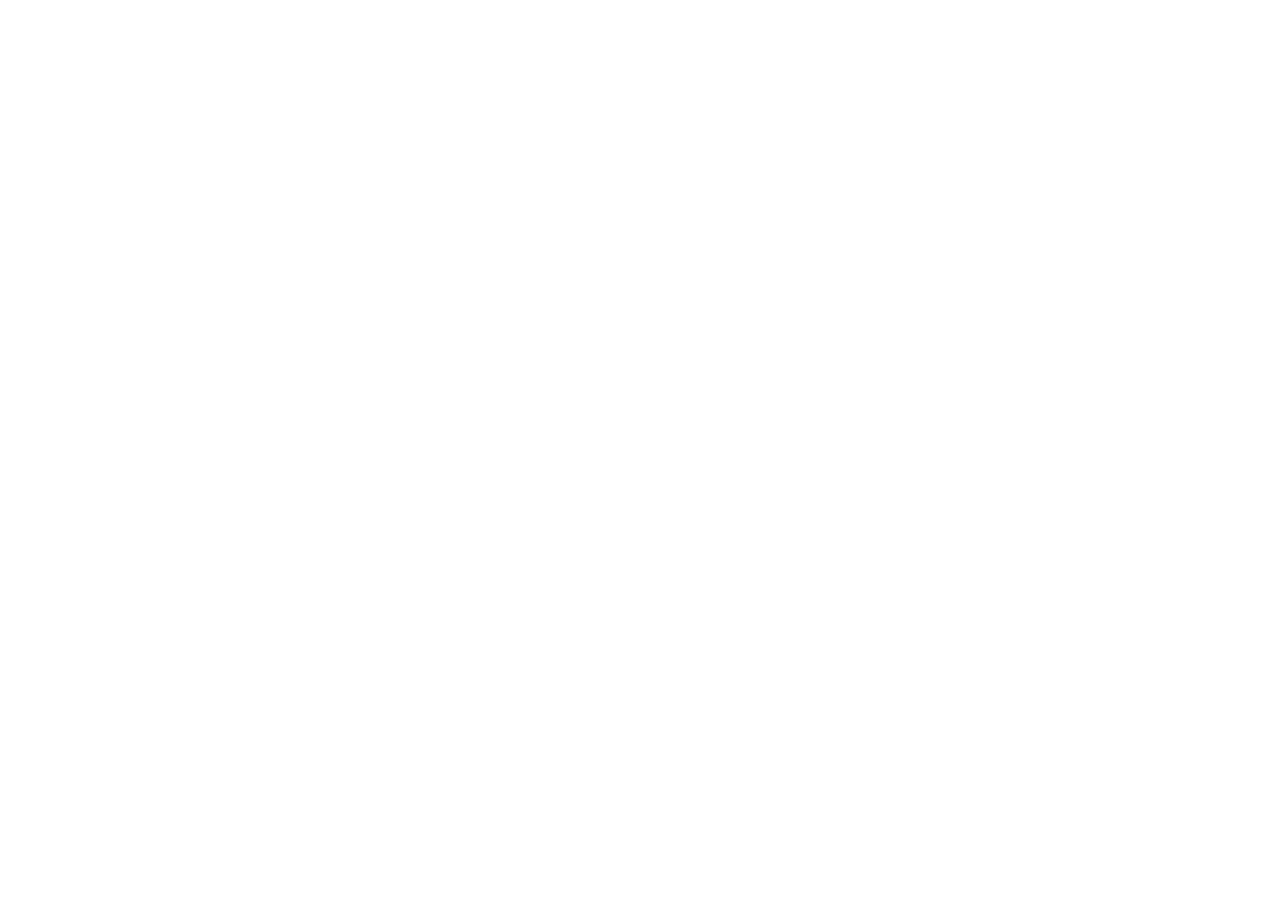
==== index.html @ 2fa36e00 "actualizacion" ====
<!DOCTYPE html>
<html lang="en">
<head>
    <meta charset="UTF-8">
    <meta http-equiv="X-UA-Compatible" content="IE=edge">
    <meta name="viewport" content="width=device-width, initial-scale=1.0">
    <title>Document</title>
</head>
<body>
    
</body>
</html>
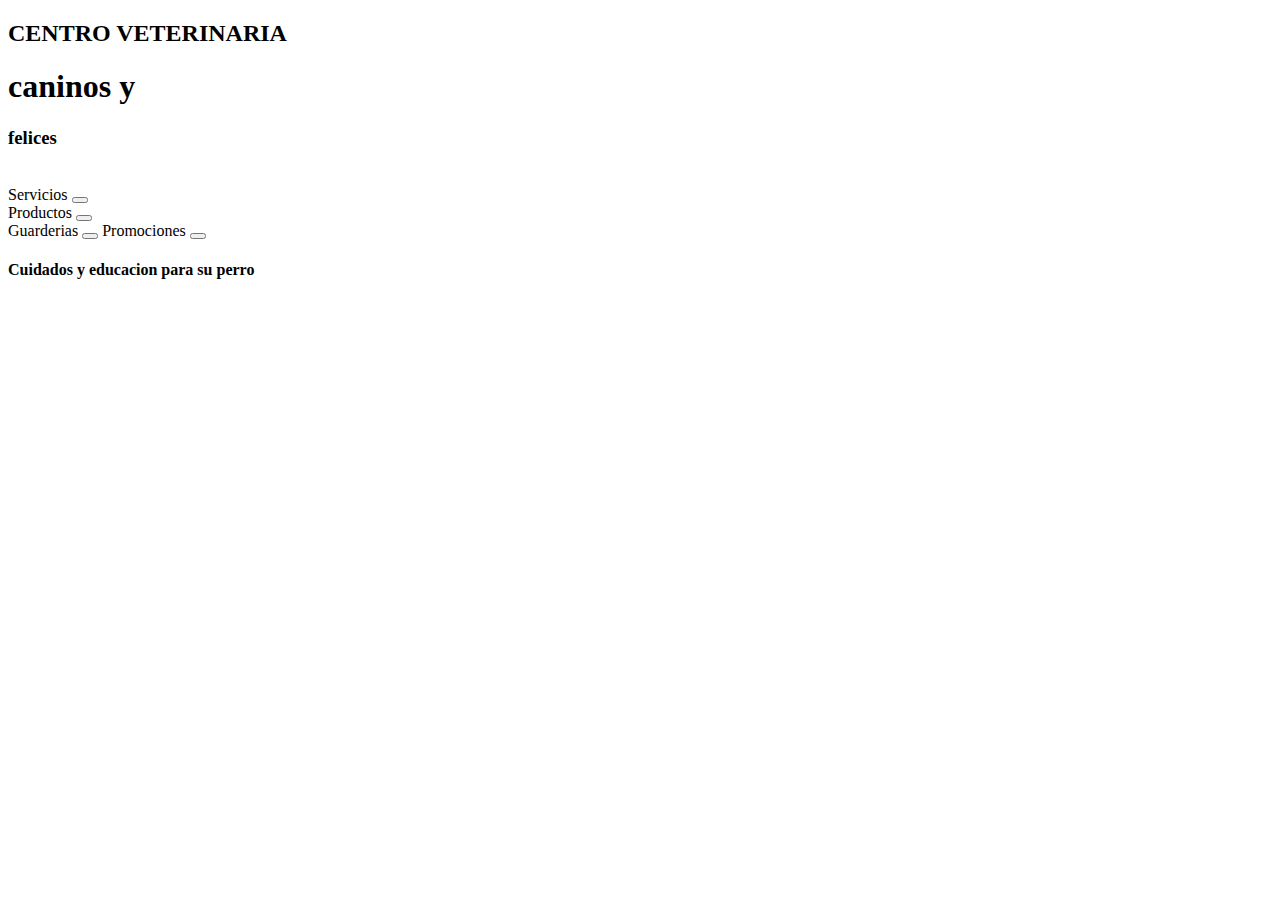
==== commit a1849f25: "actualizacion" ====
--- a/index.html
+++ b/index.html
@@ -4,9 +4,51 @@
     <meta charset="UTF-8">
     <meta http-equiv="X-UA-Compatible" content="IE=edge">
     <meta name="viewport" content="width=device-width, initial-scale=1.0">
-    <title>Document</title>
+    <title>Caninos y Felinos</title>
+    <link rel="stylesheet" href="css/bootstrap.css">
+    <link rel="stylesheet" href="css/estilo.css">
 </head>
+<link href="https://cdn.jsdelivr.net/npm/bootstrap@5.2.0/dist/css/bootstrap.min.css" rel="stylesheet" integrity="sha384-gH2yIJqKdNHPEq0n4Mqa/HGKIhSkIHeL5AyhkYV8i59U5AR6csBvApHHNl/vI1Bx" crossorigin="anonymous">
+<script src="https://cdn.jsdelivr.net/npm/bootstrap@5.2.0/dist/js/bootstrap.bundle.min.js" integrity="sha384-A3rJD856KowSb7dwlZdYEkO39Gagi7vIsF0jrRAoQmDKKtQBHUuLZ9AsSv4jD4Xa" crossorigin="anonymous"></script>
 <body>
-    
+    <div class="container-fluid" id="contenedorGeneral"
+    <div class="row" id="Titulo">
+        <div class="col-7">
+            <header>
+                <h2>CENTRO VETERINARIA </h2>
+                <h1>caninos y</h1>
+                <h3>felices</h3>
+
+            </header>
+        </div>
+        <div class="col-5"></div>
+            <img src="" alt="">
+    </div>
+    <div class="col-12" id="barraMneu">
+        <nav class="navbar navbar-expand-lg navbar-light">
+            <div class="container-fluid">
+                <a class="navbar-brand menu-opc" id="botonMenu">Servicios</a>
+                <button class="navbar-toggler" type="button" id="botonMenu" data ></button>
+                <div class="vl"></div>
+                <a class="navbar-brand menu-opc" id="botonMenu">Productos</a>
+                <button class="navbar-toggler" type="button" id="bootonMenu" data ></button>
+                <div class="vl"></div>
+                <a class="navbar-bran menu-opc" id="botonMenu">Guarderias</a>
+                <button class="navbar-toggler" type="button" data></button> 
+                <a class="navbar-bran menu-opc" id="botonMenu">Promociones</a>
+                <button class="navbar-toggler" type="button" data></button>
+            </div>
+        </nav>
+    </div>
+        <div class="roow" id="seccion">
+        <div class="row col-7" id="contenido">
+            <section>
+                <article>
+                    <h4>Cuidados y educacion para su perro</h4>
+                    <p><img src="" alt=""></p>
+                </article>
+            </section>
+        </div>
+    </div>
 </body>
 </html>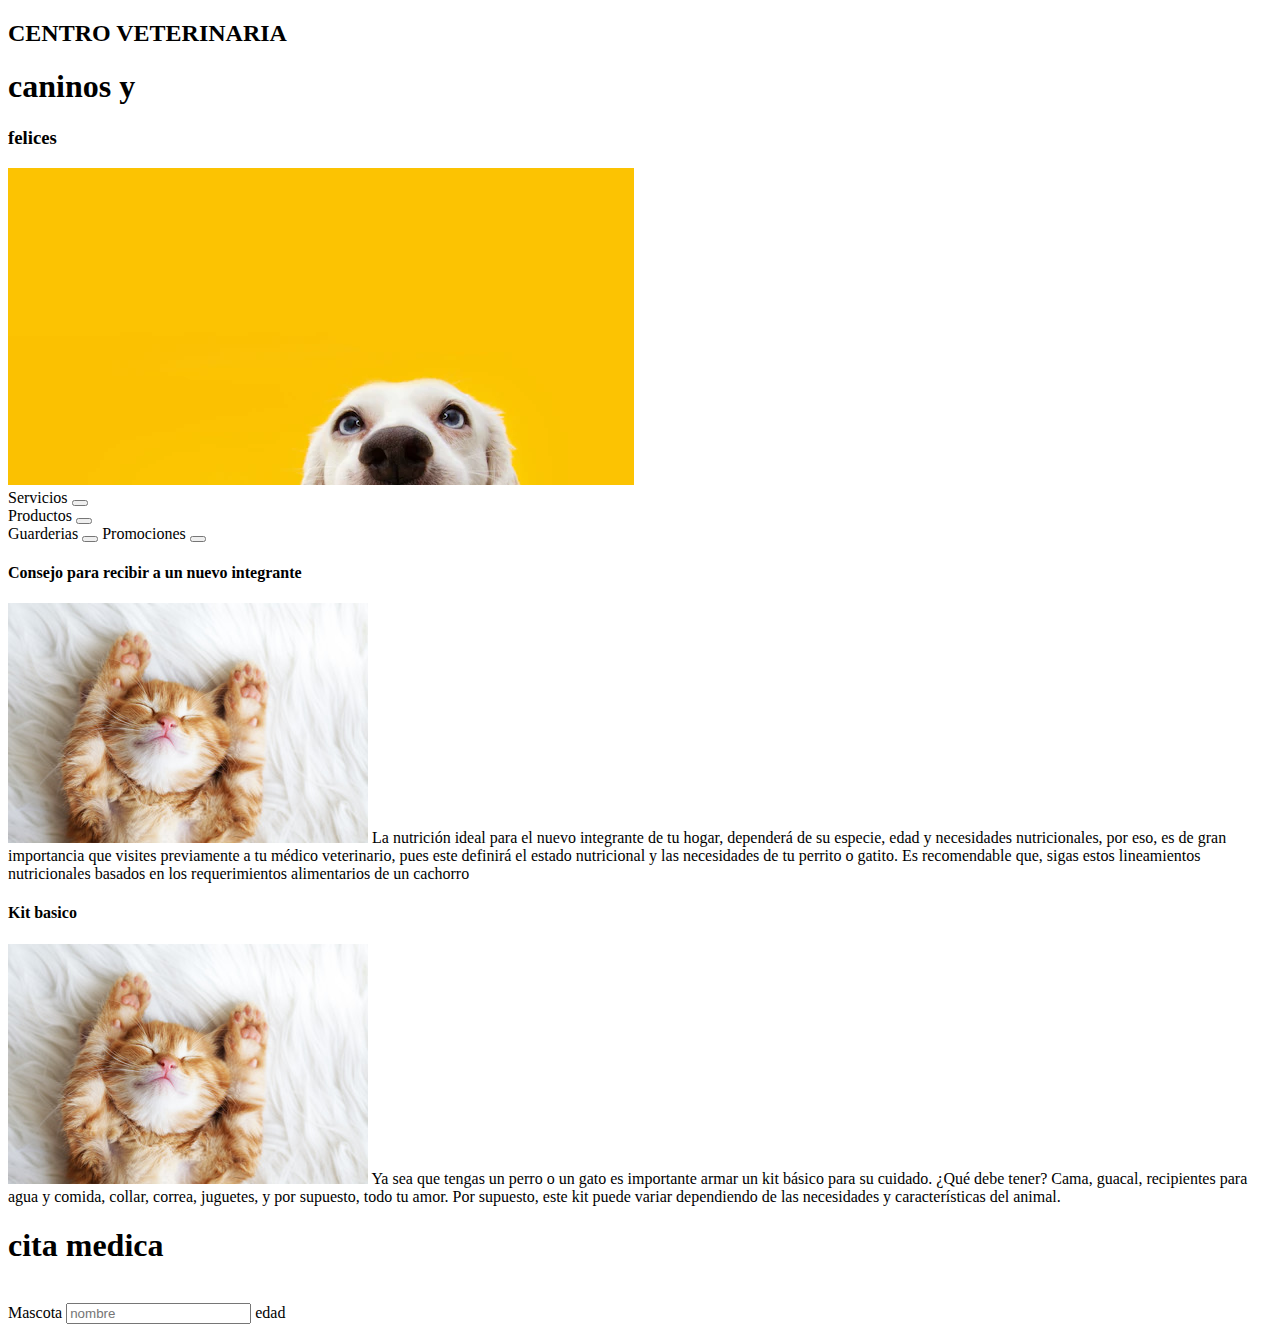
==== commit 0cc3db27: "actualizacion" ====
--- a/index.html
+++ b/index.html
@@ -22,7 +22,7 @@
             </header>
         </div>
         <div class="col-5"></div>
-            <img src="" alt="">
+            <img src="./img/foto2.webp" alt="">
     </div>
     <div class="col-12" id="barraMneu">
         <nav class="navbar navbar-expand-lg navbar-light">
@@ -44,11 +44,30 @@
         <div class="row col-7" id="contenido">
             <section>
                 <article>
-                    <h4>Cuidados y educacion para su perro</h4>
-                    <p><img src="" alt=""></p>
+                    <h4>Consejo para recibir a un nuevo integrante </h4>
+                    <p><img src="./img/foto3.jpg" alt="catdog" id="imgfoto">
+                        La nutrición ideal para el nuevo integrante de tu hogar, dependerá de su especie, edad y necesidades nutricionales, por eso, es de gran importancia que visites previamente a tu médico veterinario, pues este definirá el estado nutricional y las necesidades de tu perrito o gatito. Es recomendable que, sigas estos lineamientos nutricionales basados en los requerimientos alimentarios de un cachorro</p>
+                </article>
+            </section>
+            <section>
+                <article>
+                    <h4>Kit basico</h4>
+                    <p><img src="./img/foto3.jpg" alt="catdog" id="imgfoto">
+                        Ya sea que tengas un perro o un gato es importante armar un kit básico para su cuidado. ¿Qué debe tener?  Cama, guacal, recipientes para agua y comida, collar, correa, juguetes, y por supuesto, todo tu amor. Por supuesto, este kit puede variar dependiendo de las necesidades y características del animal.</p>
                 </article>
             </section>
         </div>
     </div>
+    <div class="row col-5" id="formulario">
+        <form id="form" method="post" action="pagina-destino.php">
+            <div class="row" id="formTitulo">
+                <h1>cita medica</h1><br>
+            </div>
+            <label>Mascota</label>
+            <input type="text" id="name" name="nombre" required="" placeholder="nombre"/>
+            <label for="numtarjeta">edad</label>
+            
+        </form>
+    </div>
 </body>
 </html>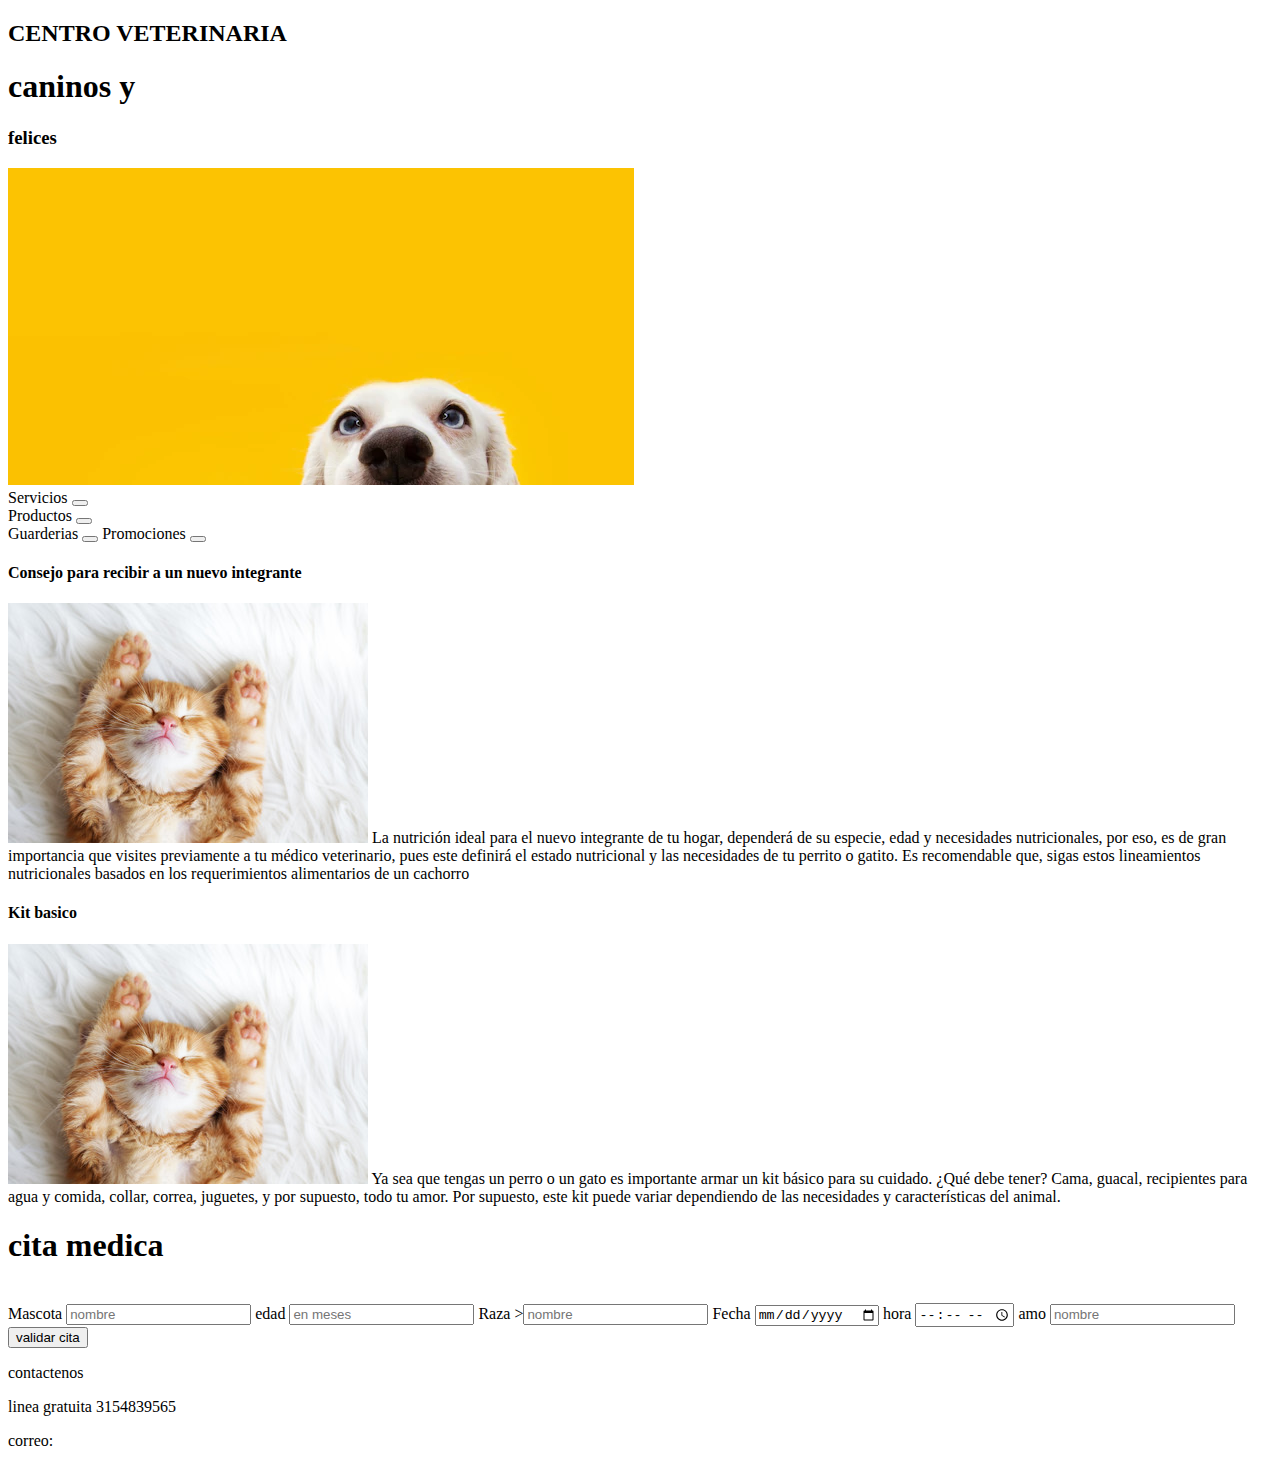
==== commit 382e5e01: "actualizacion" ====
--- a/index.html
+++ b/index.html
@@ -66,8 +66,35 @@
             <label>Mascota</label>
             <input type="text" id="name" name="nombre" required="" placeholder="nombre"/>
             <label for="numtarjeta">edad</label>
-            
+            <input id="numtarjeta" name="numtarjeta" type="number" placeholder="en meses" required/>
+            <label>Raza</label>
+            ><input type="text" id="name" name="nombre" required="" placeholder="nombre" />
+            <label>Fecha</label>
+            <input type="date" name="fecha" id="fecha" required="" placeholder="fecha" />
+            <label for="numtarjeta">hora</label>
+            <input type="time" name="hora" min="18:00" max="21:00" step="3600" />
+            <label>amo</label>
+            <input type="text" id="name" name="nombre" required="" placeholder="nombre" />
+            <button type="submit" name="enviar" id="boton"> validar cita</button>
         </form>
     </div>
-</body>
-</html>+    </div>
+    <div class="row">
+        <footer id="piedepagina">
+            <p>contactenos</p>
+            <p>linea gratuita 3154839565</p>
+            <p> correo: <a href="petcity@example.com"></a></p>
+        </footer>
+    </div>
+    <script>
+        (function() {
+            var registro=function() {
+                alert('registro exitoso');
+            }
+
+            var boton = document.getElementById('boton');
+            boton.addEventListener("click", registro)
+        }())
+        </script>
+    </body>
+</html>
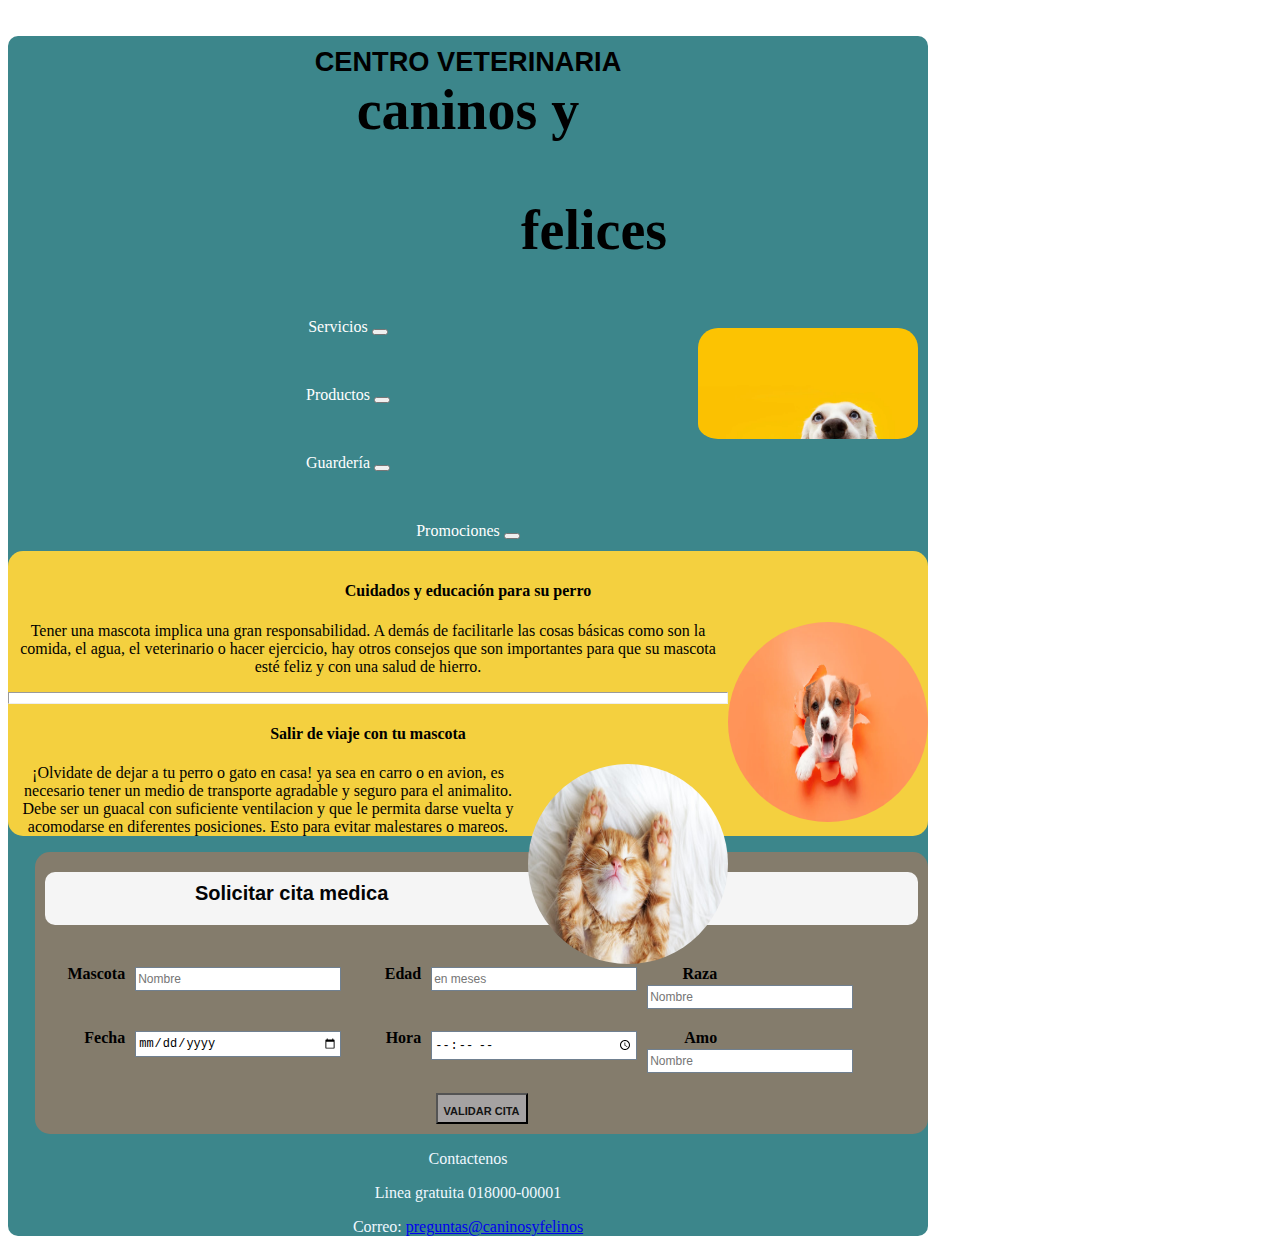
==== commit dcfa4d5b: "actualizacion" ====
--- a/index.html
+++ b/index.html
@@ -1,100 +1,146 @@
 <!DOCTYPE html>
 <html lang="en">
+
 <head>
     <meta charset="UTF-8">
     <meta http-equiv="X-UA-Compatible" content="IE=edge">
     <meta name="viewport" content="width=device-width, initial-scale=1.0">
     <title>Caninos y Felinos</title>
-    <link rel="stylesheet" href="css/bootstrap.css">
-    <link rel="stylesheet" href="css/estilo.css">
+    <link href="https://cdn.jsdelivr.net/npm/bootstrap@5.2.0/dist/css/bootstrap.min.css" rel="stylesheet"
+        integrity="sha384-gH2yIJqKdNHPEq0n4Mqa/HGKIhSkIHeL5AyhkYV8i59U5AR6csBvApHHNl/vI1Bx" crossorigin="anonymous">
+    <script src="https://cdn.jsdelivr.net/npm/bootstrap@5.2.0/dist/js/bootstrap.bundle.min.js"
+        integrity="sha384-A3rJD856KowSb7dwlZdYEkO39Gagi7vIsF0jrRAoQmDKKtQBHUuLZ9AsSv4jD4Xa"
+        crossorigin="anonymous"></script>
+    <link rel="stylesheet" href="./css/estilos.css">
 </head>
-<link href="https://cdn.jsdelivr.net/npm/bootstrap@5.2.0/dist/css/bootstrap.min.css" rel="stylesheet" integrity="sha384-gH2yIJqKdNHPEq0n4Mqa/HGKIhSkIHeL5AyhkYV8i59U5AR6csBvApHHNl/vI1Bx" crossorigin="anonymous">
-<script src="https://cdn.jsdelivr.net/npm/bootstrap@5.2.0/dist/js/bootstrap.bundle.min.js" integrity="sha384-A3rJD856KowSb7dwlZdYEkO39Gagi7vIsF0jrRAoQmDKKtQBHUuLZ9AsSv4jD4Xa" crossorigin="anonymous"></script>
+
 <body>
-    <div class="container-fluid" id="contenedorGeneral"
-    <div class="row" id="Titulo">
-        <div class="col-7">
-            <header>
-                <h2>CENTRO VETERINARIA </h2>
-                <h1>caninos y</h1>
-                <h3>felices</h3>
+    <div class="container-fluid" id="contenedorGeneral">
+        <div class="row" id="Titulo">
 
-            </header>
-        </div>
-        <div class="col-5"></div>
-            <img src="./img/foto2.webp" alt="">
-    </div>
-    <div class="col-12" id="barraMneu">
-        <nav class="navbar navbar-expand-lg navbar-light">
-            <div class="container-fluid">
-                <a class="navbar-brand menu-opc" id="botonMenu">Servicios</a>
-                <button class="navbar-toggler" type="button" id="botonMenu" data ></button>
-                <div class="vl"></div>
-                <a class="navbar-brand menu-opc" id="botonMenu">Productos</a>
-                <button class="navbar-toggler" type="button" id="bootonMenu" data ></button>
-                <div class="vl"></div>
-                <a class="navbar-bran menu-opc" id="botonMenu">Guarderias</a>
-                <button class="navbar-toggler" type="button" data></button> 
-                <a class="navbar-bran menu-opc" id="botonMenu">Promociones</a>
-                <button class="navbar-toggler" type="button" data></button>
+            <div class="col-7">
+                <header>
+                    <h2>CENTRO VETERINARIA </h2>
+                    <h1>caninos y</h1>
+                    <h3>felices</h3>
+                </header>
             </div>
-        </nav>
-    </div>
-        <div class="roow" id="seccion">
-        <div class="row col-7" id="contenido">
-            <section>
-                <article>
-                    <h4>Consejo para recibir a un nuevo integrante </h4>
-                    <p><img src="./img/foto3.jpg" alt="catdog" id="imgfoto">
-                        La nutrición ideal para el nuevo integrante de tu hogar, dependerá de su especie, edad y necesidades nutricionales, por eso, es de gran importancia que visites previamente a tu médico veterinario, pues este definirá el estado nutricional y las necesidades de tu perrito o gatito. Es recomendable que, sigas estos lineamientos nutricionales basados en los requerimientos alimentarios de un cachorro</p>
-                </article>
-            </section>
-            <section>
-                <article>
-                    <h4>Kit basico</h4>
-                    <p><img src="./img/foto3.jpg" alt="catdog" id="imgfoto">
-                        Ya sea que tengas un perro o un gato es importante armar un kit básico para su cuidado. ¿Qué debe tener?  Cama, guacal, recipientes para agua y comida, collar, correa, juguetes, y por supuesto, todo tu amor. Por supuesto, este kit puede variar dependiendo de las necesidades y características del animal.</p>
-                </article>
-            </section>
-        </div>
-    </div>
-    <div class="row col-5" id="formulario">
-        <form id="form" method="post" action="pagina-destino.php">
-            <div class="row" id="formTitulo">
-                <h1>cita medica</h1><br>
+
+            <div class="col-5">
+                <img src="./img/foto2.webp" alt="catdog" id="imgcatdog">
             </div>
-            <label>Mascota</label>
-            <input type="text" id="name" name="nombre" required="" placeholder="nombre"/>
-            <label for="numtarjeta">edad</label>
-            <input id="numtarjeta" name="numtarjeta" type="number" placeholder="en meses" required/>
-            <label>Raza</label>
-            ><input type="text" id="name" name="nombre" required="" placeholder="nombre" />
-            <label>Fecha</label>
-            <input type="date" name="fecha" id="fecha" required="" placeholder="fecha" />
-            <label for="numtarjeta">hora</label>
-            <input type="time" name="hora" min="18:00" max="21:00" step="3600" />
-            <label>amo</label>
-            <input type="text" id="name" name="nombre" required="" placeholder="nombre" />
-            <button type="submit" name="enviar" id="boton"> validar cita</button>
-        </form>
-    </div>
-    </div>
-    <div class="row">
-        <footer id="piedepagina">
-            <p>contactenos</p>
-            <p>linea gratuita 3154839565</p>
-            <p> correo: <a href="petcity@example.com"></a></p>
-        </footer>
-    </div>
-    <script>
-        (function() {
-            var registro=function() {
-                alert('registro exitoso');
-            }
 
-            var boton = document.getElementById('boton');
-            boton.addEventListener("click", registro)
-        }())
-        </script>
-    </body>
-</html>
+            <div class="col-12" id="barraMneu">
+                <nav class="navbar navbar-expand-lg navbar-light">
+                    <div class="container-fluid">
+                        <a class="navbar-brand menu-opc" id="botonMenu">Servicios</a>
+                        <button class="navbar-toggler" type="button" id="botonMenu" data-bs-toggle="collapse"
+                            data-bs-target="#navbarNavAltMarkup" aria-controls="navbarNavAltMarkup"
+                            aria-expanded="false" aria-label="Toggle navigation">
+                        </button>
+
+                        <div class="vl"></div>
+                        <a class="navbar-brand menu-opc" id="botonMenu">Productos</a>
+                        <button class="navbar-toggler" type="button" id="botonMenu" data-bs-toggle="collapse"
+                            data-bs-target="#navbarNavAltMarkup" aria-controls="navbarNavAltMarkup"
+                            aria-expanded="false" aria-label="Toggle navigation">
+                        </button>
+
+                        <div class="vl"></div>
+                        <a class="navbar-brand menu-opc" id="botonMenu">Guardería</a>
+                        <button class="navbar-toggler" type="button" id="botonMenu" data-bs-toggle="collapse"
+                            data-bs-target="#navbarNavAltMarkup" aria-controls="navbarNavAltMarkup"
+                            aria-expanded="false" aria-label="Toggle navigation">
+                        </button>
+
+                        <div class="vl"></div>
+                        <a class="navbar-brand menu-opc" id="botonMenu">Promociones</a>
+                        <button class="navbar-toggler" type="button" id="botonMenu" data-bs-toggle="collapse"
+                            data-bs-target="#navbarNavAltMarkup" aria-controls="navbarNavAltMarkup"
+                            aria-expanded="false" aria-label="Toggle navigation">
+                        </button>
+                    </div>
+                </nav>
+            </div>
+            <div class="row" id="Seccion">
+                <div class="row col-7" id="contenido">
+                    <section>
+                        <article>
+                            <h4>Cuidados y educación para su perro</h4>
+                            <p><img src="img/foto1.webp" alt="catdog" id="imgFoto">
+                                Tener una mascota implica una gran responsabilidad.
+                                A demás de facilitarle las cosas básicas como son la comida, el agua,
+                                el veterinario o hacer ejercicio, hay otros consejos que son importantes
+                                para que su mascota esté feliz y con una salud de hierro.
+                            </p>
+                        </article>
+                    </section>
+
+                    <hr class="new5">
+
+                    <section>
+                        <article>
+                            <h4>Salir de viaje con tu mascota</h4>
+                            <p><img src="img/foto3.jpg" alt="catdog" id="imgFoto">
+                                ¡Olvidate de dejar a tu perro o gato en casa!
+                                ya sea en carro o en avion,
+                                es necesario tener un medio de
+                                transporte agradable y seguro
+                                para el animalito.
+                                Debe ser un guacal con suficiente
+                                ventilacion y que le permita darse vuelta y acomodarse en diferentes posiciones.
+                                Esto para evitar malestares o mareos.
+                            </p>
+                        </article>
+                    </section>
+                </div>
+
+                <div class="row col-5" id="formulario">
+                    <form action="form" method="post" action="pagina-destino.php">
+
+                        <div class="row" id="formTitulo">
+                            <h1>Solicitar cita medica</h1>
+                        </div>
+
+                        <label>Mascota</label>
+                        <input type="text" id="name" name="nombre" required="" placeholder="Nombre" />
+
+                        <label for="numtarjeta">Edad</label>
+                        <input id="numtarjeta" name="numtarjeta" type="number" placeholder="en meses" required>
+
+                        <label>Raza</label>
+                        <input type="text" id="name" name="nombre" required="" placeholder="Nombre" />
+
+                        <label>Fecha</label>
+                        <input type="date" name="fecha" id="fecha" required="" placeholder="Fecha" />
+
+                        <label for="numtarjeta">Hora</label>
+                        <input type="time" name="hora" min="18:00" max="21:00" step="3600" />
+
+                        <label>Amo</label>
+                        <input type="text" id="name" name="nombre" required="" placeholder="Nombre" />
+
+                        <button type="submit" name="enviar" id="boton">VALIDAR CITA</button>
+                    </form>
+                </div>
+            </div>
+
+            <div class="row">
+                <frooter id="piedepagina">
+                    <p>Contactenos</p>
+                    <p>Linea gratuita 018000-00001</p>
+                    <p>Correo: <a href="mailto:hege@example.com">preguntas@caninosyfelinos</a></p>
+                </frooter>
+            </div>
+            <script>
+                (function () {
+                    var registro = function () {
+                        alert('Registro Exitoso');
+                    }
+                    var boton = document.getElementById('boton');
+                    boton.addEventListener("click", registro)
+                }())
+            </script>
+</body>
+
+</html>--- a/css/estilos.css
+++ b/css/estilos.css
@@ -0,0 +1,150 @@
+body {
+    padding-top: 2vh;
+}
+
+#contenedorGeneral {
+    max-width: 920px;
+    padding-top: 10px;
+}
+
+#Titulo {
+    background-color: #3c868b;
+    border-radius: 10px;
+    padding-top: 10px;
+    text-align: center;
+}
+
+h1 {
+    font-family: 'Kanit', Cooper Black;
+    font-size: 3.5em;
+    margin: 0;
+    text-align: center;
+}
+
+h2 {
+    font-family: 'Kanit', Arial, Helvetica, sans-serif;
+    font-size: 1.7em;
+    margin: 0;
+    text-align: center;
+}
+
+h3 {
+    font-family: 'Kanit', Cooper Black;
+    text-indent: 4.5em;
+    font-size: 3.5em;
+}
+
+#imgcatdog {
+    width: 220px;
+    margin: 10px;
+    float: right;
+    padding-bottom: 5px;
+    border-radius: 20px;
+}
+
+#barraMenu {
+    background-color: #276daf;
+    border-radius: 0 0 10px 10px;
+}
+
+.vl {
+    border-left: 3px solid #7B7D7D(21, 51, 150);
+    height: 50px;
+}
+
+.navbar-light .navbar-brand {
+    color: #fff;
+    cursor: pointer;
+}
+
+
+
+#contenido {
+    background-color: #F4D03F;
+    border-radius: 15px;
+    padding-top: 10px;
+    width: 518;
+}
+
+#Seccion {
+    margin: 0.7em auto;
+    padding: 0;
+}
+
+hr.new5 {
+    height: 10px;
+    background-color: white;
+}
+
+#imgFoto {
+    float: right;
+    width: 200px;
+    height: 200px;
+    border-radius: 50%;
+}
+
+#formulario {
+    border-radius: 15px;
+    background: #847C6C;
+    padding: 10px;
+    margin-left: 1.7em;
+}
+
+#formTitulo {
+    margin: 0 0 0 10px;
+    background: rgb(245, 245, 245);
+    border-radius: 10px;
+    text-align: center;
+    padding: 10px;
+    margin: 10px 0 40px 0;
+}
+
+#formulario h1{
+    font-family: 'Kanit', Arial, Helvetica, sans-serif;
+    font-size: 20px;
+    font-weight: bold;
+    margin-bottom: 10px;
+    color: rgb(3, 4, 5);
+}
+
+#formulario label {
+    display: block;
+    font-weight: bold;
+    text-align: right;
+    width: 80px;
+    float: left;
+}
+
+#formulario input{
+    float: left;
+    font-size: 12px;
+    padding: 4px 2px;
+    border: solid 1px #708090;
+    width: 200px;
+    margin: 2px 0 20px 10px;
+}
+
+#formulario button {
+    clear: both;
+    margin: 0 auto;
+    display: flex;
+    height: 31px;
+    background: #a5a2a2;
+    text-align: center;
+    line-height: 31px;
+    color: rgb(20, 20, 20);
+    font-size: 11px;
+    font-weight: bold;
+}
+
+#piedepagina{
+    margin: 0.1em auto;
+    padding-top: 10px;
+    background-color: rgb(28, 74, 72);
+    border-radius: 0 0 10px 10px;
+}
+
+#piedepagina p {
+    color: aliceblue;
+    text-align: center;
+}
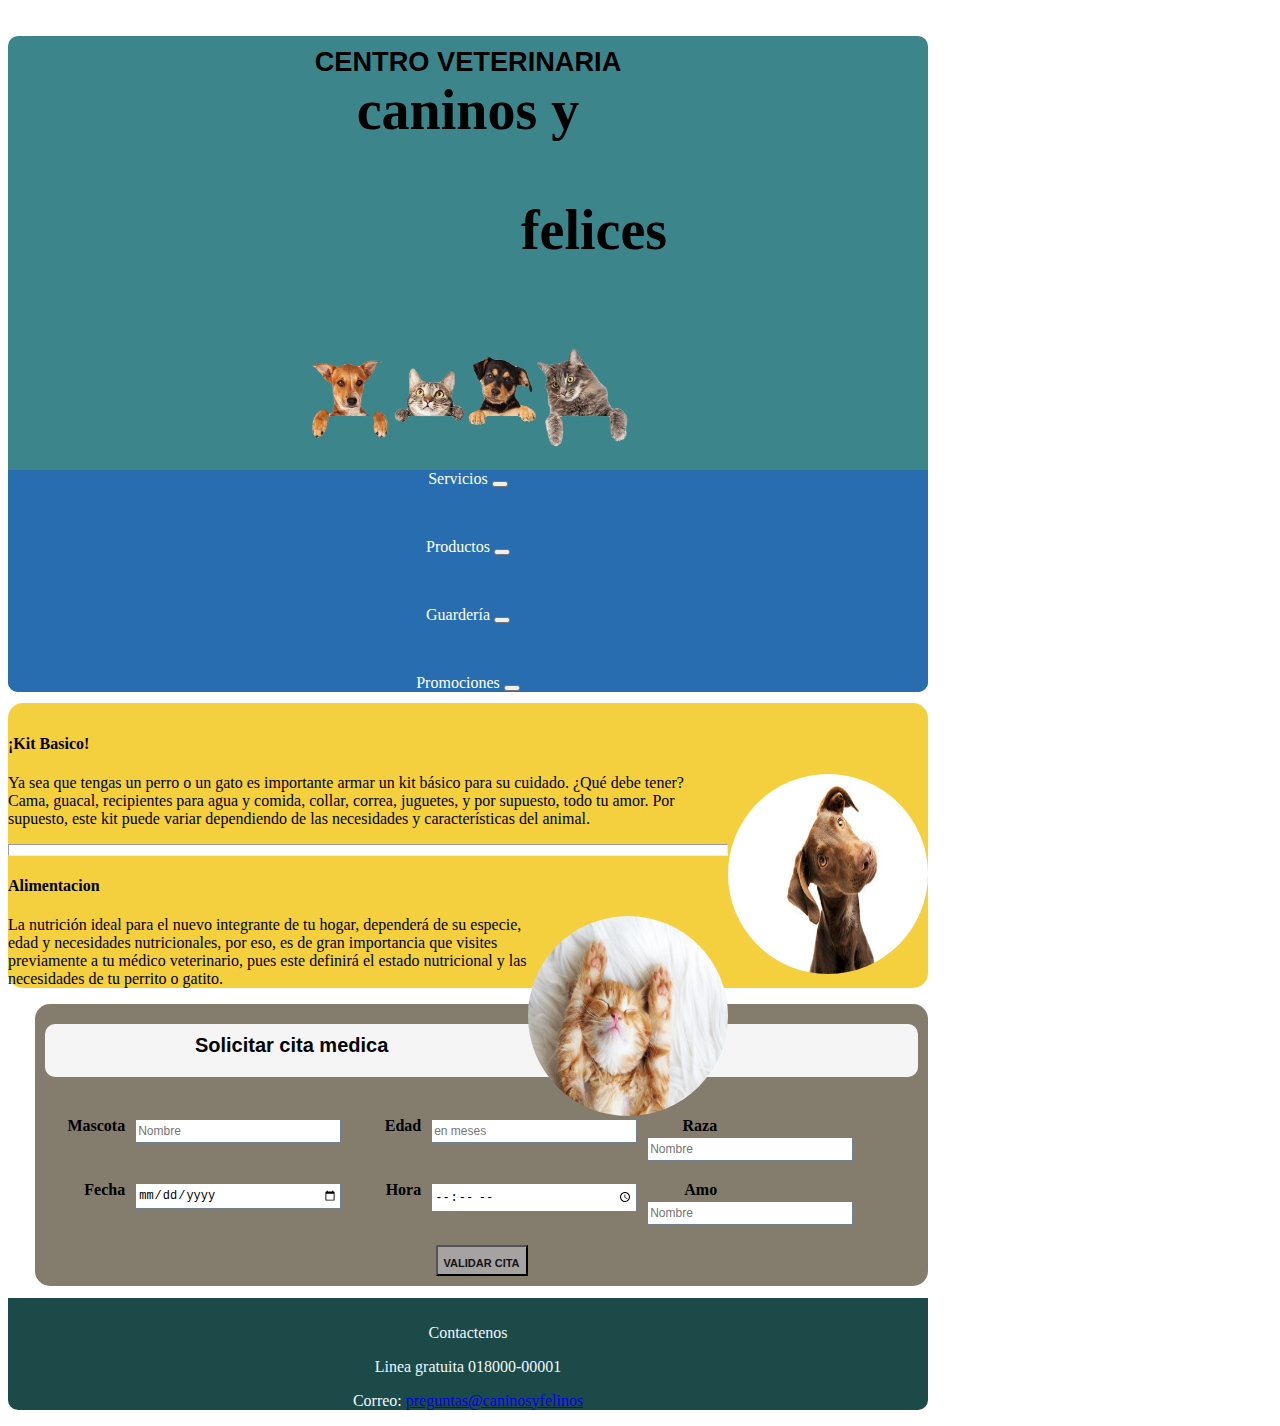
==== commit 0785e4a9: "actualizacion" ====
--- a/index.html
+++ b/index.html
@@ -27,10 +27,10 @@
             </div>
 
             <div class="col-5">
-                <img src="./img/foto2.webp" alt="catdog" id="imgcatdog">
+                <img src="/img/pixlr-bg-result.png" alt="catdog" width="400">
             </div>
 
-            <div class="col-12" id="barraMneu">
+            <div class="col-12" id="barraMenu">
                 <nav class="navbar navbar-expand-lg navbar-light">
                     <div class="container-fluid">
                         <a class="navbar-brand menu-opc" id="botonMenu">Servicios</a>
@@ -62,16 +62,14 @@
                     </div>
                 </nav>
             </div>
+            </div>
             <div class="row" id="Seccion">
                 <div class="row col-7" id="contenido">
                     <section>
                         <article>
-                            <h4>Cuidados y educación para su perro</h4>
-                            <p><img src="img/foto1.webp" alt="catdog" id="imgFoto">
-                                Tener una mascota implica una gran responsabilidad.
-                                A demás de facilitarle las cosas básicas como son la comida, el agua,
-                                el veterinario o hacer ejercicio, hay otros consejos que son importantes
-                                para que su mascota esté feliz y con una salud de hierro.
+                            <h4>¡Kit Basico!</h4>
+                            <p><img src="/img/foto4.jpg" alt="catdog" id="imgFoto">
+                                Ya sea que tengas un perro o un gato es importante armar un kit básico para su cuidado. ¿Qué debe tener?  Cama, guacal, recipientes para agua y comida, collar, correa, juguetes, y por supuesto, todo tu amor. Por supuesto, este kit puede variar dependiendo de las necesidades y características del animal.
                             </p>
                         </article>
                     </section>
@@ -80,16 +78,9 @@
 
                     <section>
                         <article>
-                            <h4>Salir de viaje con tu mascota</h4>
+                            <h4>Alimentacion</h4>
                             <p><img src="img/foto3.jpg" alt="catdog" id="imgFoto">
-                                ¡Olvidate de dejar a tu perro o gato en casa!
-                                ya sea en carro o en avion,
-                                es necesario tener un medio de
-                                transporte agradable y seguro
-                                para el animalito.
-                                Debe ser un guacal con suficiente
-                                ventilacion y que le permita darse vuelta y acomodarse en diferentes posiciones.
-                                Esto para evitar malestares o mareos.
+                                La nutrición ideal para el nuevo integrante de tu hogar, dependerá de su especie, edad y necesidades nutricionales, por eso, es de gran importancia que visites previamente a tu médico veterinario, pues este definirá el estado nutricional y las necesidades de tu perrito o gatito. 
                             </p>
                         </article>
                     </section>
@@ -126,11 +117,12 @@
             </div>
 
             <div class="row">
-                <frooter id="piedepagina">
+                <footer id="piedepagina">
                     <p>Contactenos</p>
                     <p>Linea gratuita 018000-00001</p>
                     <p>Correo: <a href="mailto:hege@example.com">preguntas@caninosyfelinos</a></p>
-                </frooter>
+                </footer>
+            </div>
             </div>
             <script>
                 (function () {
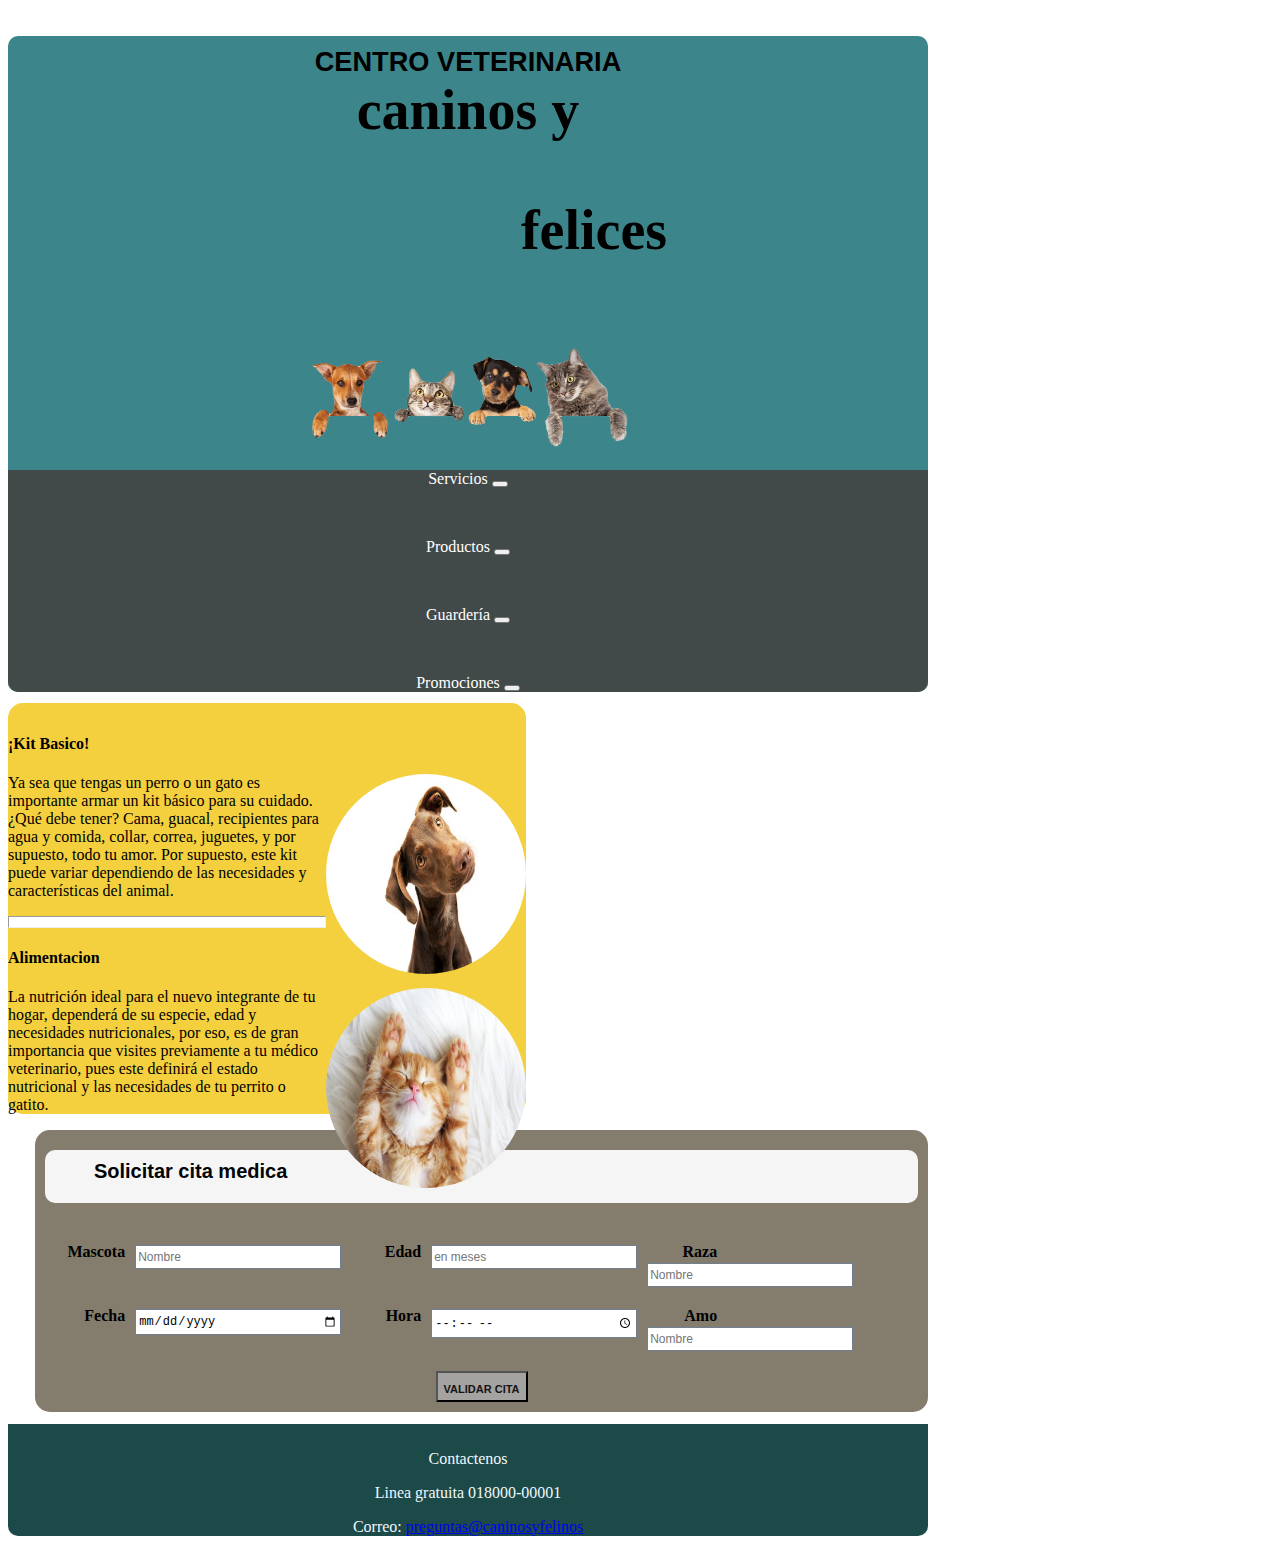
==== commit f692edbf: "actualizacion" ====
--- a/index.html
+++ b/index.html
@@ -27,7 +27,7 @@
             </div>
 
             <div class="col-5">
-                <img src="/img/pixlr-bg-result.png" alt="catdog" width="400">
+                <img src="./img/pixlr-bg-result.png" alt="catdog" width="400">
             </div>
 
             <div class="col-12" id="barraMenu">
@@ -68,7 +68,7 @@
                     <section>
                         <article>
                             <h4>¡Kit Basico!</h4>
-                            <p><img src="/img/foto4.jpg" alt="catdog" id="imgFoto">
+                            <p><img src="./img/foto4.jpg" alt="catdog" id="imgFoto">
                                 Ya sea que tengas un perro o un gato es importante armar un kit básico para su cuidado. ¿Qué debe tener?  Cama, guacal, recipientes para agua y comida, collar, correa, juguetes, y por supuesto, todo tu amor. Por supuesto, este kit puede variar dependiendo de las necesidades y características del animal.
                             </p>
                         </article>
@@ -79,7 +79,7 @@
                     <section>
                         <article>
                             <h4>Alimentacion</h4>
-                            <p><img src="img/foto3.jpg" alt="catdog" id="imgFoto">
+                            <p><img src="./img/foto3.jpg" alt="catdog" id="imgFoto">
                                 La nutrición ideal para el nuevo integrante de tu hogar, dependerá de su especie, edad y necesidades nutricionales, por eso, es de gran importancia que visites previamente a tu médico veterinario, pues este definirá el estado nutricional y las necesidades de tu perrito o gatito. 
                             </p>
                         </article>
--- a/css/estilos.css
+++ b/css/estilos.css
@@ -43,7 +43,7 @@
 }
 
 #barraMenu {
-    background-color: #276daf;
+    background-color: #424949;
     border-radius: 0 0 10px 10px;
 }
 
@@ -63,7 +63,7 @@
     background-color: #F4D03F;
     border-radius: 15px;
     padding-top: 10px;
-    width: 518;
+    width: 518px;
 }
 
 #Seccion {
@@ -148,3 +148,50 @@
     color: aliceblue;
     text-align: center;
 }
+
+@media only screen and (max-width: 320px) and (max-width: 480px){
+    #contenedorGeneral{
+        width: 120%; 
+    }
+    #imgCatdog{
+    width: 80%;
+    height: auto;
+}
+
+.vl{
+    height: 50px;
+}
+
+h1{
+    font-family:'Kanit', Cooper black;
+    font-size: 3.5em;
+    margin: 0;
+    text-align: center;
+}
+h2{
+    font-family: 'Kanit', Arial, Helvetica, sans-serif;
+    font-size: 1.7em;
+    margin: 0;
+    text-align: center;
+}
+
+
+h3{
+    font-family:'Kanit', Cooper black ;
+    text-indent: 4.5em;
+    font-size: 3.5em;
+}
+#contenido{
+    margin: 0%;
+    width: 100%;
+}
+#Formulario{
+    width: 100%;
+    margin: 0%;
+}
+
+#imgFoto{
+    width: 60%;
+    
+}
+}
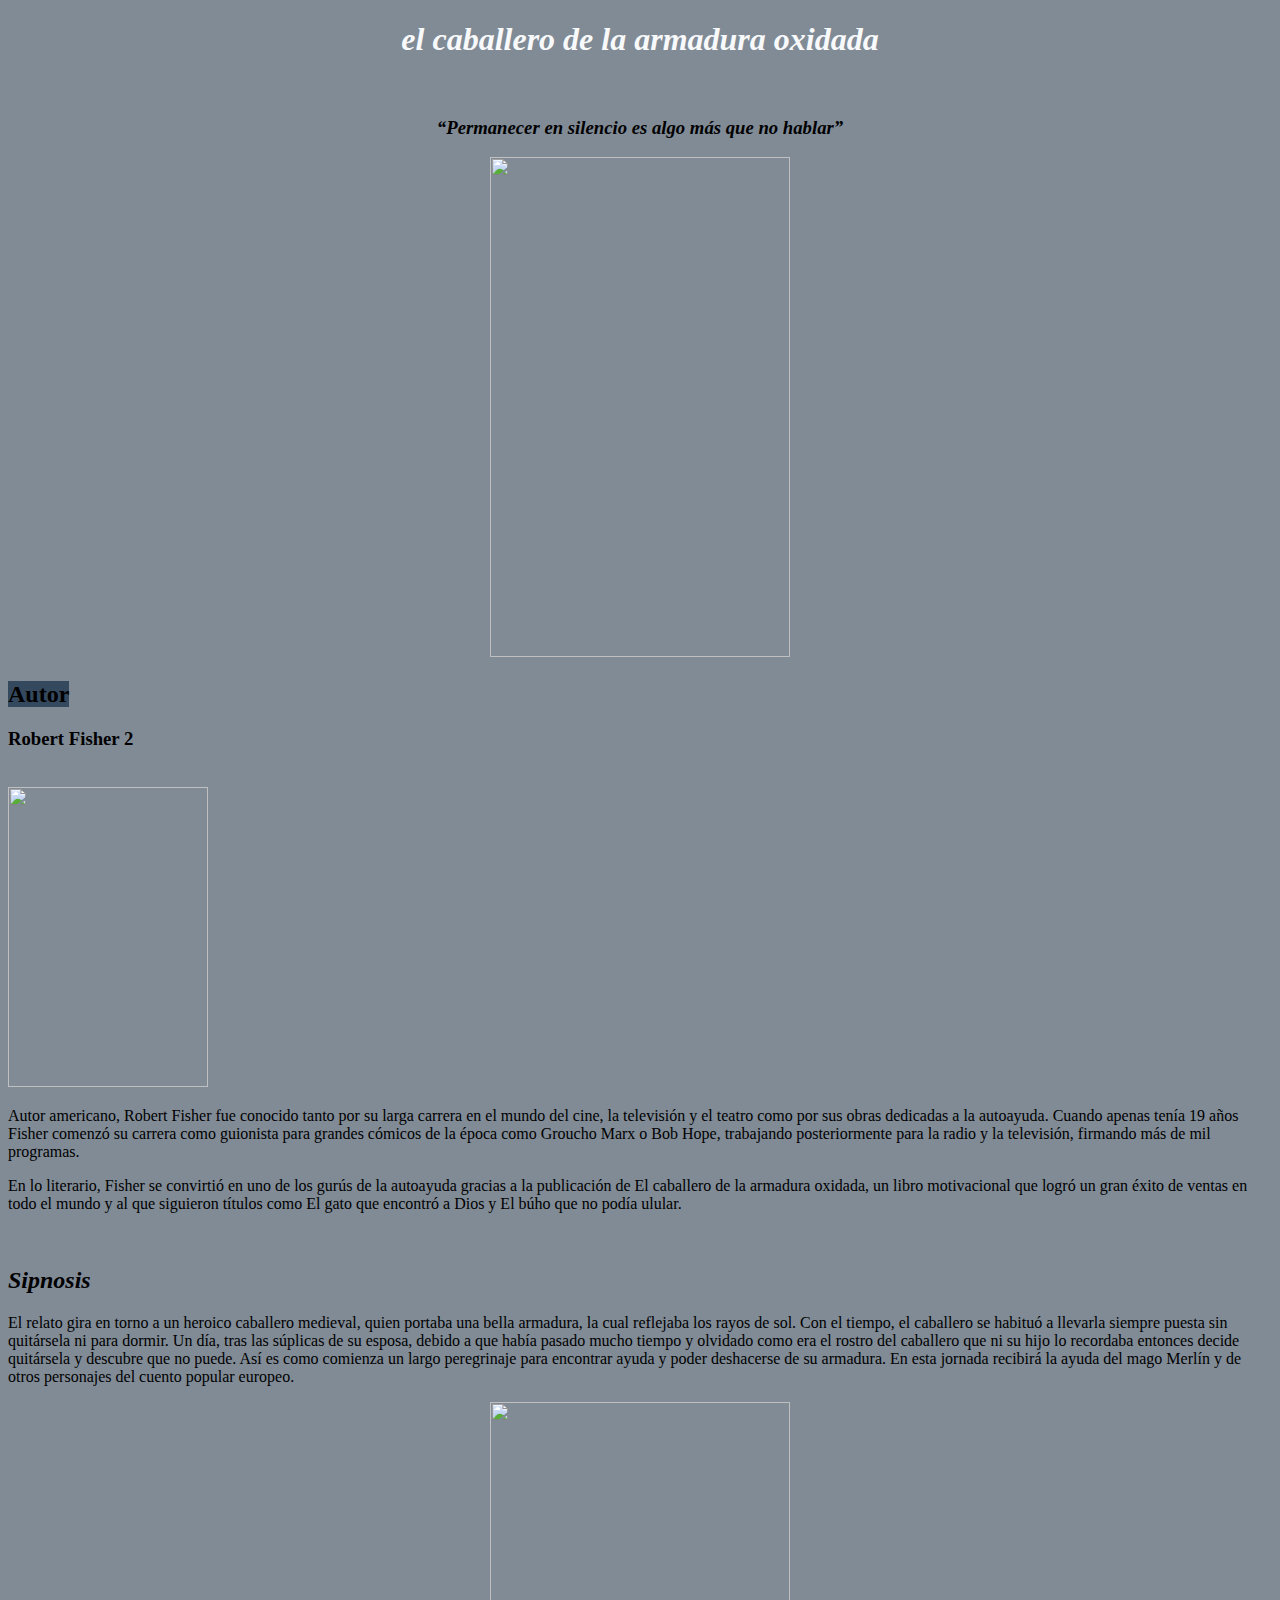
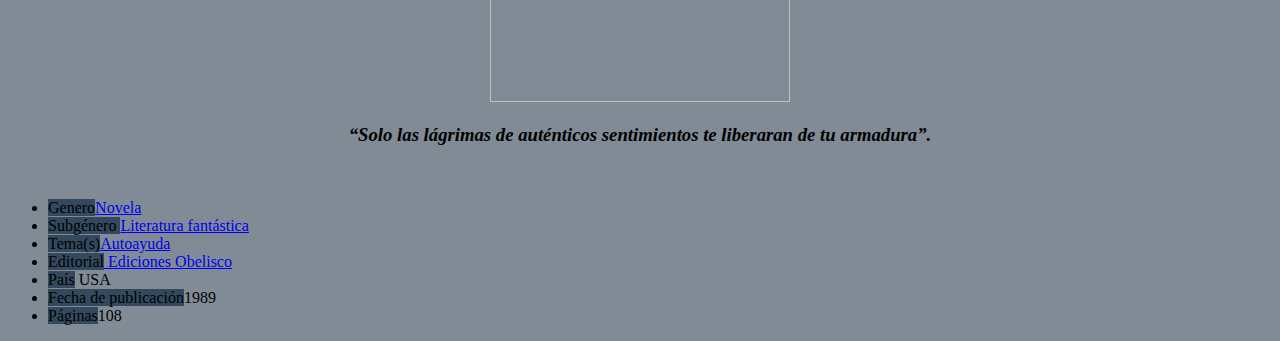
==== commit 822b6b0f: "actualización" ====
--- a/index.html
+++ b/index.html
@@ -1,138 +1,47 @@
 <!DOCTYPE html>
 <html lang="en">
-
 <head>
     <meta charset="UTF-8">
     <meta http-equiv="X-UA-Compatible" content="IE=edge">
     <meta name="viewport" content="width=device-width, initial-scale=1.0">
-    <title>Caninos y Felinos</title>
-    <link href="https://cdn.jsdelivr.net/npm/bootstrap@5.2.0/dist/css/bootstrap.min.css" rel="stylesheet"
-        integrity="sha384-gH2yIJqKdNHPEq0n4Mqa/HGKIhSkIHeL5AyhkYV8i59U5AR6csBvApHHNl/vI1Bx" crossorigin="anonymous">
-    <script src="https://cdn.jsdelivr.net/npm/bootstrap@5.2.0/dist/js/bootstrap.bundle.min.js"
-        integrity="sha384-A3rJD856KowSb7dwlZdYEkO39Gagi7vIsF0jrRAoQmDKKtQBHUuLZ9AsSv4jD4Xa"
-        crossorigin="anonymous"></script>
-    <link rel="stylesheet" href="./css/estilos.css">
+    <title>Mi primer pagina<3</title>
 </head>
+<body style="background-color:#808B96">
+    <h1 style="color:#f8f9fa;"><i><center>  el caballero de la armadura oxidada</center></i></h1><br>
+    <h3><i><center>“Permanecer en silencio es algo más que no hablar”</center></i></h3>
 
-<body>
-    <div class="container-fluid" id="contenedorGeneral">
-        <div class="row" id="Titulo">
+    <center><img src="https://www.vaqueradelespacio.com/wp-content/uploads/2009/02/caballero.jpg" width="300" height="500"/></center>
 
-            <div class="col-7">
-                <header>
-                    <h2>CENTRO VETERINARIA </h2>
-                    <h1>caninos y</h1>
-                    <h3>felices</h3>
-                </header>
-            </div>
+    <h2><mark style="background-color:#34495E;">Autor</mark></h2>
+    
+    <h3>Robert Fisher 2</h3><br>
+    <img src="https://media.bizj.us/view/archive/sanfrancisco/blog/Fisher,Robert1.jpg?v=1" width="200" height="300"/>
+    
+    <p>Autor americano, Robert Fisher fue conocido tanto por su larga carrera en el mundo del cine, la televisión y el teatro como por sus obras dedicadas a la autoayuda. Cuando apenas tenía 19 años Fisher comenzó su carrera como guionista para grandes cómicos de la época como Groucho Marx o Bob Hope, trabajando posteriormente para la radio y la televisión, firmando más de mil programas.</p>
 
-            <div class="col-5">
-                <img src="./img/pixlr-bg-result.png" alt="catdog" width="400">
-            </div>
+    <p>En lo literario, Fisher se convirtió en uno de los gurús de la autoayuda gracias a la publicación de El caballero de la armadura oxidada, un libro motivacional que logró un gran éxito de ventas en todo el mundo y al que siguieron títulos como El gato que encontró a Dios y El búho que no podía ulular.</p><br>
+    <h2><i>Sipnosis</i></h2>
+    <p>El relato gira en torno a un heroico caballero medieval, quien portaba una bella armadura, la cual reflejaba los rayos de sol. Con el tiempo, el caballero se habituó a llevarla siempre puesta sin quitársela ni para dormir. Un día, tras las súplicas de su esposa, debido a que había pasado mucho tiempo y olvidado como era el rostro del caballero que ni su hijo lo recordaba entonces decide quitársela y descubre que no puede. Así es como comienza un largo peregrinaje para encontrar ayuda y poder deshacerse de su armadura. En esta jornada recibirá la ayuda del mago Merlín y de otros personajes del cuento popular europeo.</p>
 
-            <div class="col-12" id="barraMenu">
-                <nav class="navbar navbar-expand-lg navbar-light">
-                    <div class="container-fluid">
-                        <a class="navbar-brand menu-opc" id="botonMenu">Servicios</a>
-                        <button class="navbar-toggler" type="button" id="botonMenu" data-bs-toggle="collapse"
-                            data-bs-target="#navbarNavAltMarkup" aria-controls="navbarNavAltMarkup"
-                            aria-expanded="false" aria-label="Toggle navigation">
-                        </button>
+    <center><img src="https://pm1.narvii.com/6289/74fb77491fec48f7c296cdc617b52effdc69f0f4_hq.jpg" width="300" height="300"/></center>
+    <h3><center><i>“Solo las lágrimas de auténticos sentimientos te liberaran de tu armadura”.</i></center></h3><br>
+    <ul>
+        <li> <mark style="background-color:#34495E ;">Genero</mark><a href="https://es.wikipedia.org/wiki/Novela" target="_blank" >Novela</a></li>
 
-                        <div class="vl"></div>
-                        <a class="navbar-brand menu-opc" id="botonMenu">Productos</a>
-                        <button class="navbar-toggler" type="button" id="botonMenu" data-bs-toggle="collapse"
-                            data-bs-target="#navbarNavAltMarkup" aria-controls="navbarNavAltMarkup"
-                            aria-expanded="false" aria-label="Toggle navigation">
-                        </button>
+        <li> <mark style="background-color:#34495E ;">Subgénero	</mark><a href="https://es.wikipedia.org/wiki/Literatura_fant%C3%A1stica"target="_blank" >Literatura fantástica</a>
+        </li>
+        <li> <mark style="background-color:#34495E ;">Tema(s)</mark><a href="https://es.wikipedia.org/wiki/Autoayuda" target="_blank" >Autoayuda</a>
+        </li>
+        <li> <mark style="background-color:#34495E ;">Editorial</mark><a href="https://es.wikipedia.org/w/index.php?title=Ediciones_Obelisco&action=edit&redlink=1" target="_blank" >	Ediciones Obelisco</a></li>
 
-                        <div class="vl"></div>
-                        <a class="navbar-brand menu-opc" id="botonMenu">Guardería</a>
-                        <button class="navbar-toggler" type="button" id="botonMenu" data-bs-toggle="collapse"
-                            data-bs-target="#navbarNavAltMarkup" aria-controls="navbarNavAltMarkup"
-                            aria-expanded="false" aria-label="Toggle navigation">
-                        </button>
+        <li> <mark style="background-color:#34495E ;">País</mark> USA</li>
 
-                        <div class="vl"></div>
-                        <a class="navbar-brand menu-opc" id="botonMenu">Promociones</a>
-                        <button class="navbar-toggler" type="button" id="botonMenu" data-bs-toggle="collapse"
-                            data-bs-target="#navbarNavAltMarkup" aria-controls="navbarNavAltMarkup"
-                            aria-expanded="false" aria-label="Toggle navigation">
-                        </button>
-                    </div>
-                </nav>
-            </div>
-            </div>
-            <div class="row" id="Seccion">
-                <div class="row col-7" id="contenido">
-                    <section>
-                        <article>
-                            <h4>¡Kit Basico!</h4>
-                            <p><img src="./img/foto4.jpg" alt="catdog" id="imgFoto">
-                                Ya sea que tengas un perro o un gato es importante armar un kit básico para su cuidado. ¿Qué debe tener?  Cama, guacal, recipientes para agua y comida, collar, correa, juguetes, y por supuesto, todo tu amor. Por supuesto, este kit puede variar dependiendo de las necesidades y características del animal.
-                            </p>
-                        </article>
-                    </section>
+        <li> <mark style="background-color:#34495E ;">Fecha de publicación</mark>1989</li>
 
-                    <hr class="new5">
+        <li> <mark style="background-color:#34495E ;">Páginas</mark>108</li>
+    </ul>
 
-                    <section>
-                        <article>
-                            <h4>Alimentacion</h4>
-                            <p><img src="./img/foto3.jpg" alt="catdog" id="imgFoto">
-                                La nutrición ideal para el nuevo integrante de tu hogar, dependerá de su especie, edad y necesidades nutricionales, por eso, es de gran importancia que visites previamente a tu médico veterinario, pues este definirá el estado nutricional y las necesidades de tu perrito o gatito. 
-                            </p>
-                        </article>
-                    </section>
-                </div>
+    </body>
+</html>
 
-                <div class="row col-5" id="formulario">
-                    <form action="form" method="post" action="pagina-destino.php">
 
-                        <div class="row" id="formTitulo">
-                            <h1>Solicitar cita medica</h1>
-                        </div>
-
-                        <label>Mascota</label>
-                        <input type="text" id="name" name="nombre" required="" placeholder="Nombre" />
-
-                        <label for="numtarjeta">Edad</label>
-                        <input id="numtarjeta" name="numtarjeta" type="number" placeholder="en meses" required>
-
-                        <label>Raza</label>
-                        <input type="text" id="name" name="nombre" required="" placeholder="Nombre" />
-
-                        <label>Fecha</label>
-                        <input type="date" name="fecha" id="fecha" required="" placeholder="Fecha" />
-
-                        <label for="numtarjeta">Hora</label>
-                        <input type="time" name="hora" min="18:00" max="21:00" step="3600" />
-
-                        <label>Amo</label>
-                        <input type="text" id="name" name="nombre" required="" placeholder="Nombre" />
-
-                        <button type="submit" name="enviar" id="boton">VALIDAR CITA</button>
-                    </form>
-                </div>
-            </div>
-
-            <div class="row">
-                <footer id="piedepagina">
-                    <p>Contactenos</p>
-                    <p>Linea gratuita 018000-00001</p>
-                    <p>Correo: <a href="mailto:hege@example.com">preguntas@caninosyfelinos</a></p>
-                </footer>
-            </div>
-            </div>
-            <script>
-                (function () {
-                    var registro = function () {
-                        alert('Registro Exitoso');
-                    }
-                    var boton = document.getElementById('boton');
-                    boton.addEventListener("click", registro)
-                }())
-            </script>
-</body>
-
-</html>